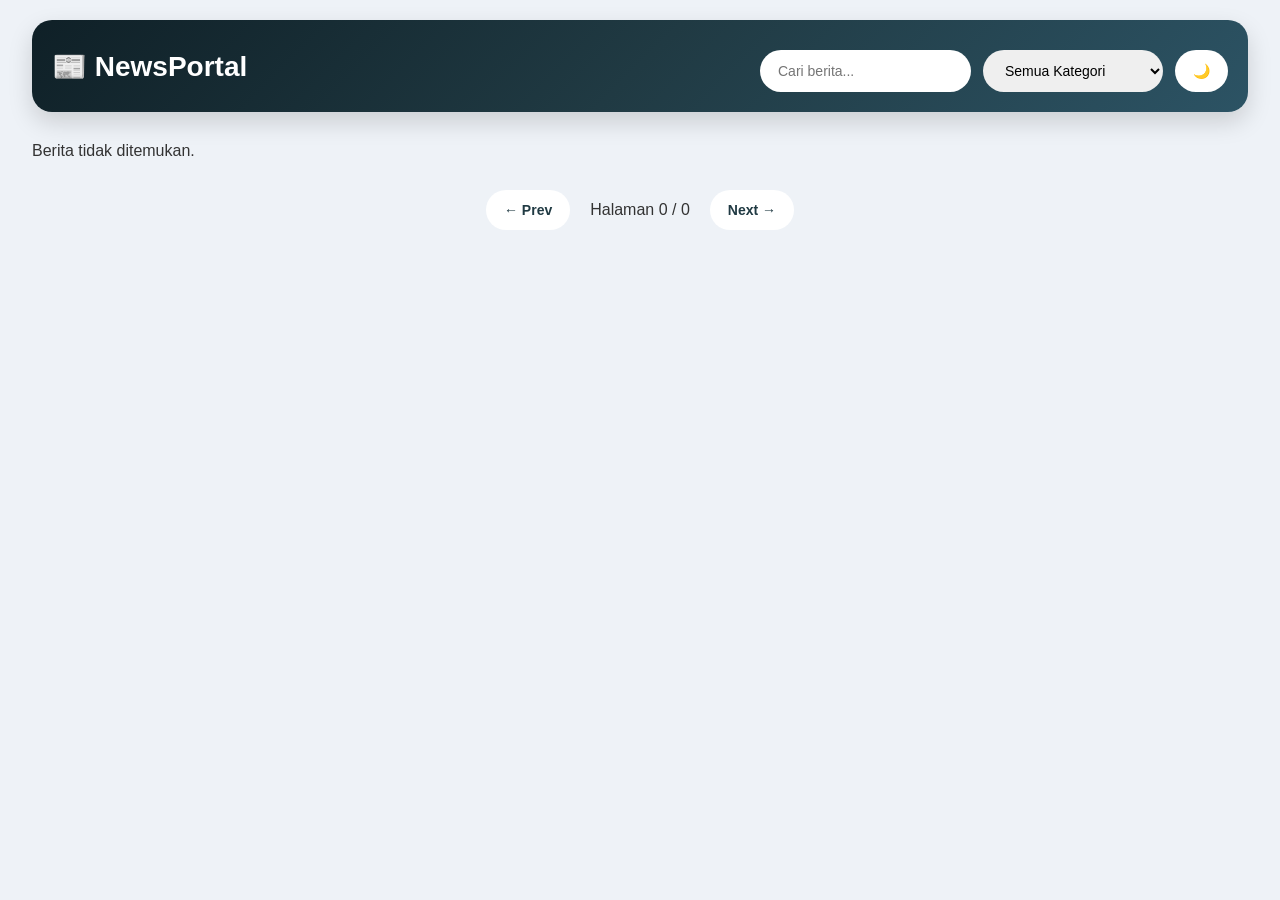
==== index.html @ d85322b4 "Introduction News Portal" ====
<!doctype html>
<html lang="id">
  <head>
    <meta charset="UTF-8" />
    <meta name="viewport" content="width=device-width, initial-scale=1.0" />
    <title>NewsPortal Modern</title>
    <link rel="stylesheet" href="style.css" />
  </head>
  <body>
    <div class="container">
      <header>
        <div class="logo">📰 NewsPortal</div>

        <nav>
          <!-- Search -->
          <input type="text" id="searchInput" placeholder="Cari berita..." />

          <!-- Category -->
          <select id="categorySelect">
            <option value="terbaru">Semua Kategori</option>
            <option value="teknologi">Teknologi</option>
            <option value="olahraga">Olahraga</option>
            <option value="ekonomi">Ekonomi</option>
            <option value="gayaHidup">Gaya Hidup</option>
          </select>

          <!-- Dark Mode -->
          <button id="darkModeToggle">🌙</button>
        </nav>
      </header>

      <main>
        <!-- News Content -->
        <section id="newsContainer" class="news-grid">
          <!-- Data berita akan tampil di sini -->
        </section>

        <!-- Pagination -->
        <div class="pagination">
          <button id="prevBtn">← Prev</button>
          <span id="pageInfo">Halaman 1</span>
          <button id="nextBtn">Next →</button>
        </div>
      </main>
    </div>

    <!-- Loading -->
    <div id="loading" class="loading">Loading berita...</div>

    <script src="script.js"></script>
  </body>
</html>
---- style.css ----
* {
  margin: 0;
  padding: 0;
  box-sizing: border-box;
}

body {
  font-family: "Segoe UI", sans-serif;
  background: #eef2f7;
  color: #333;
  transition: 0.3s;
}

.container {
  width: 95%;
  max-width: 1400px;
  margin: auto;
}

header {
  margin-top: 20px;
  padding: 20px;
  background: linear-gradient(135deg, #0f2027, #203a43, #2c5364);
  border-radius: 20px;
  color: white;
  display: flex;
  justify-content: space-between;
  align-items: center;
  flex-wrap: wrap;
  box-shadow: 0 10px 25px rgba(0, 0, 0, 0.15);
}

.logo {
  font-size: 28px;
  font-weight: bold;
}

nav {
  display: flex;
  gap: 12px;
  flex-wrap: wrap;
  margin-top: 10px;
}

input,
select,
button {
  padding: 12px 18px;
  border: none;
  border-radius: 30px;
  outline: none;
  font-size: 14px;
}

input,
select {
  min-width: 180px;
}

button {
  cursor: pointer;
  background: white;
  color: #203a43;
  font-weight: bold;
  transition: 0.3s;
}

button:hover {
  transform: scale(1.05);
}

.news-grid {
  display: grid;
  grid-template-columns: repeat(auto-fit, minmax(280px, 1fr));
  gap: 25px;
  margin-top: 30px;
  padding-bottom: 30px;
}

.news-card {
  background: white;
  border-radius: 20px;
  overflow: hidden;
  box-shadow: 0 12px 25px rgba(0, 0, 0, 0.08);
  transition: 0.3s;
}

.news-card:hover {
  transform: translateY(-10px);
}

.news-card img {
  width: 100%;
  height: 220px;
  object-fit: cover;
  object-position: center;
  display: block;
  background: #ddd;
}

.news-content {
  padding: 18px;
}

.news-content h3 {
  font-size: 18px;
  margin-bottom: 10px;
  line-height: 1.4;
}

.news-content p {
  font-size: 14px;
  color: #666;
  margin-bottom: 15px;
}

.news-content a {
  text-decoration: none;
  color: #2c5364;
  font-weight: bold;
}

.pagination {
  display: flex;
  justify-content: center;
  align-items: center;
  gap: 20px;
  padding-bottom: 40px;
}

.loading {
  text-align: center;
  font-size: 18px;
  padding: 20px;
  display: none;
}

.dark-mode {
  background: #121212;
  color: white;
}

.dark-mode .news-card {
  background: #1e1e1e;
  color: white;
}

.dark-mode .news-content p {
  color: #ccc;
}

.dark-mode button {
  background: #333;
  color: white;
}

@media (max-width: 768px) {
  header {
    flex-direction: column;
    text-align: center;
  }

  nav {
    justify-content: center;
    width: 100%;
  }

  input,
  select,
  button {
    width: 100%;
  }

  .logo {
    margin-bottom: 15px;
  }
}

@media (max-width: 480px) {
  .news-card img {
    height: 180px;
  }

  .news-content h3 {
    font-size: 16px;
  }
}
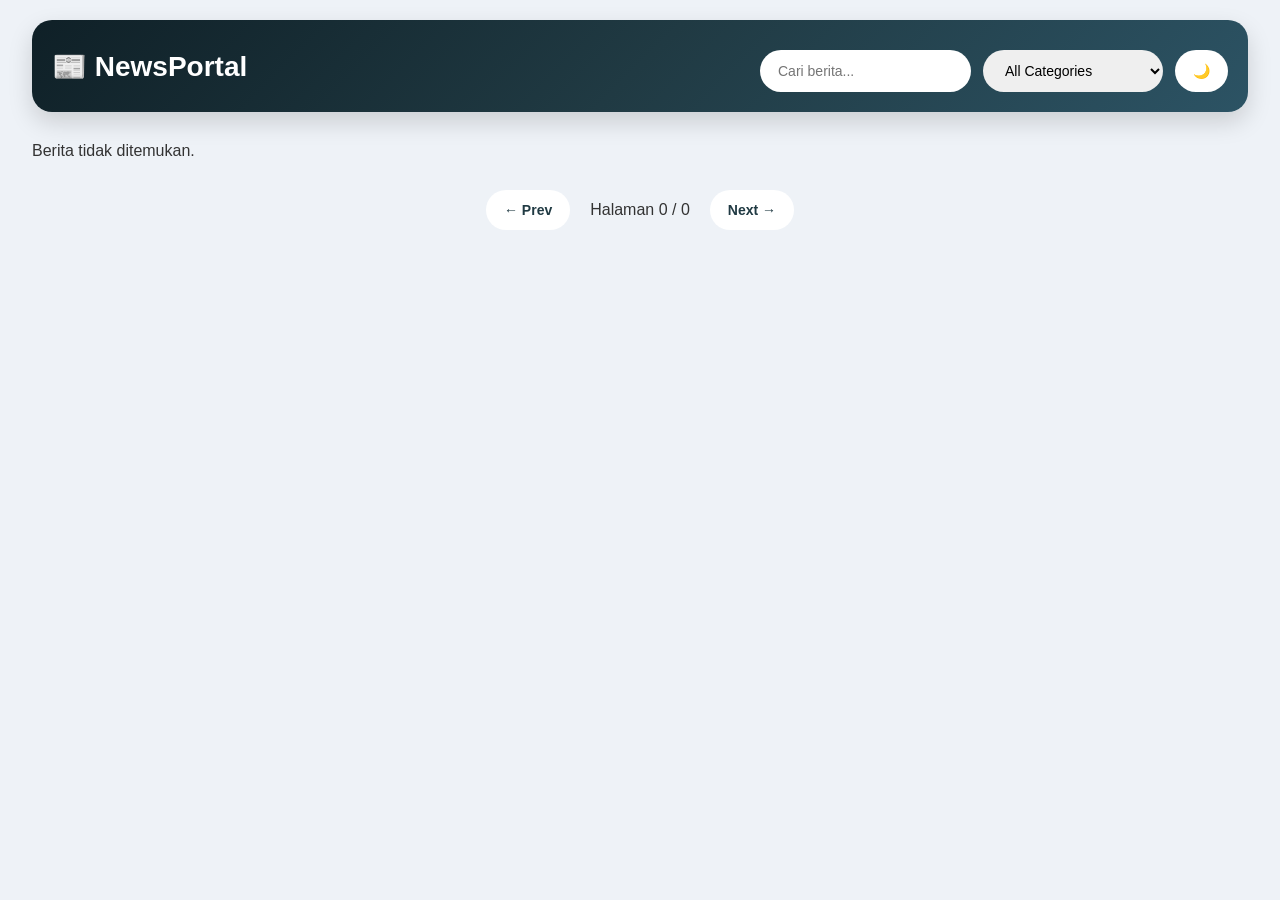
==== commit dc42826e: "Introduction News Portal" ====
--- a/index.html
+++ b/index.html
@@ -17,11 +17,11 @@
 
           <!-- Category -->
           <select id="categorySelect">
-            <option value="terbaru">Semua Kategori</option>
-            <option value="teknologi">Teknologi</option>
-            <option value="olahraga">Olahraga</option>
-            <option value="ekonomi">Ekonomi</option>
-            <option value="gayaHidup">Gaya Hidup</option>
+            <option value="latest">All Categories</option>
+            <option value="technology">Technology</option>
+            <option value="sport">Sport</option>
+            <option value="economy">Economy</option>
+            <option value="lifestyle">Lifestyle</option>
           </select>
 
           <!-- Dark Mode -->
